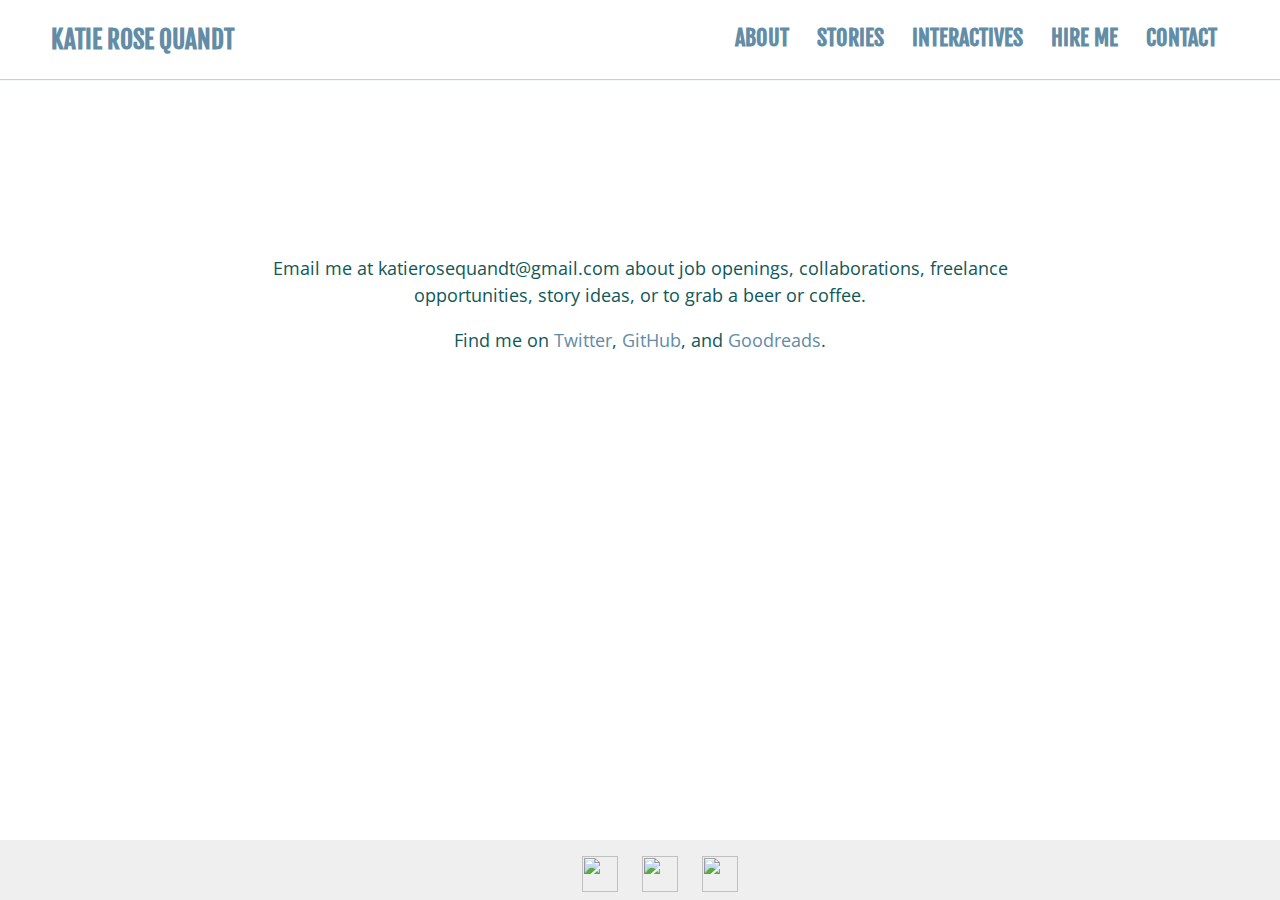
==== contact.html @ b5bfb222 "Initial commit of personal site" ====
<!DOCTYPE html>
<html>
	<head>
		<meta name="viewport" content="width=device-width, initial-scale=1">
		<meta charset="utf-8">
		<title>Katie Rose Quandt</title>
		<link rel="stylesheet" type="text/css" href="style.css" />
 		<link href='http://fonts.googleapis.com/css?family=Open+Sans:400,300,300italic,700,800' rel='stylesheet' type='text/css'>
		<link href='https://fonts.googleapis.com/css?family=Fjalla+One' rel='stylesheet' type='text/css'>
		<script src="http://ajax.googleapis.com/ajax/libs/jquery/1.11.1/jquery.min.js"></script>
		<script src="script.js"></script>
  		<script src="https://cdnjs.cloudflare.com/ajax/libs/tabletop.js/1.4.3/tabletop.min.js"></script>
  		<script src="//code.jquery.com/jquery-1.10.2.js"></script>
		<script> 
			$(function(){
			  $("#header").load("header.html"); 
			  $("#footer").load("footer.html"); 
			});
		</script> 
	</head>

	<body>

		<div id="header"></div>

		<div class="main">
			<div class="contact">
				<p class="p1">Email me at katierosequandt@gmail.com about job openings, collaborations, freelance opportunities, story ideas, or to grab a beer or coffee.</p>
				<p class="p2">Find me on <a href="https://twitter.com/katierosequandt"target="blank">Twitter</a>, <a href="https://github.com/katierosequandt"target="blank">GitHub</a>, and <a href="https://www.goodreads.com/user/show/6638058-katie-rose-quandt"target="blank">Goodreads</a>.</p>
			</div>
		</div>

		<div id="footer"></div>

	</body>
</html>
---- style.css ----
/* MAIN NAV CSS */

html {
	position: relative;
	min-height: 100%;
}
body {
	margin: 0 0 60px;
}


.main-nav {
  background: #fff;
  z-index: 200;
  margin-bottom: -80px;
  box-shadow: 0 1px 1px #BFD4D9;
}

.main-nav a {
	font-family: 'Fjalla One', sans-serif;
	font-size: 22px;
	text-decoration: none;
	font-weight: bold;
	text-transform: uppercase;
	color: #638CA6;
	display: inline-block;
	margin: 24px 12px;
	cursor: pointer;
}

.main-nav a:hover {
	color: #0F5959;
}

#katierose {
	font-size: 25px;
	margin-left: 4%;
	color: #638CA6;
}

#katierose:hover {
	color: #0F5959;
}

.nav-section {
	float: right;
	margin-right: 4%;
}






/* ABOUT PAGE CSS */

.about {
	height: 100%;
	max-width: 75%;
	padding-left: 20%;
	padding-right: 20%;
	font-size: 18px;
	font-family: 'Open Sans', sans-serif;
	color:#0F5959;
	padding-top: 15%;
	margin-bottom: 60px;
	padding-bottom: 6%;
}

.about p {
	line-height: 150%;
	padding-bottom: 10px;
}

.about a {
	color: #638CA6;
	cursor: pointer;
	text-decoration: none;
}

.about a:hover {
	color: #17A697;
}



/* STORIES PAGE CSS */


/* section, h1, and h4 styling also apply to the interactives page */
.section {
	width: 100%;
	padding-top: 3%;
	padding-bottom: 8%;
}

h1 {
	font-family: 'Open Sans', sans-serif;
	text-align: center;
	color: #17A697;
	padding-top: 70px;
}

.h4class {
	font-family: 'Fjalla One', sans-serif;
	font-size: 26px;
	text-transform: uppercase;
	color: #0F5959;
}

.h4class a {
	color: #0F5959;
}

.stories {
	max-width: 75%;
	margin: 0 auto;
	font-family: 'Open Sans', sans-serif;
	font-size: 16px;
}

.stories h4 {
	margin-left: 20px;
}

.stories li {
	padding-top: 4px;
}

.stories a {
	text-decoration: none;
	cursor: pointer;
	color: #0F5959;
}

.stories a:hover {
	color: #638CA6;
}

ul {
	list-style-type: asterisks;
}

ul > li {
	color: #17A697;
}






/* INTERACTIVES PAGE CSS*/

.table-style {
	display: table;
}

.interactives-sub {
	max-width: 70%;
	margin: 0 auto;
}

.group {
	color: #17A697;
}

.item img {
	max-width: 100%;
	margin-top: 7%;
	margin-bottom: 7%;
	box-shadow: 1px 1px 1px 1px #d3d3d3;
}

.project-info {
	font-family: 'Open Sans', sans-serif;
	width: 50%;
	display: table-cell;
	vertical-align: middle;
	padding-left: 50px;
	color: #0F5959;
}

.project-info a {
	text-decoration: none;
	cursor: pointer;
}

.project-info p a {
	color: #17A697;
}

.project-info a:hover {
	color: #638CA6;
}



/* HIRE ME PAGE CSS */

.hire {
	max-width:60%;
	padding-left: 20%;
	padding-right: 20%
	font-size: 18px;
	margin-top: 17%;
	margin-bottom: 15%;
	font-family: 'Open Sans', sans-serif;
	color:#0F5959;
}

.hire p {
	padding-bottom: 10px;
	font-size: 25px;
}

.hire li {
	font-size: 16px;
}





/* CONTACT PAGE CSS */

.contact {
	font-family: 'Open Sans', sans-serif;
	font-size: 18px;
	height:100%;
	margin-bottom: 60px;
	text-align: center;
}

.p1, .p2 {
	max-width: 60%;
	padding-left: 20%;
	color: #0F5959;
	line-height: 150%
} 

.p1 {
	margin-top: 20%;
}

.p2 {
	margin-bottom: 15%;
	padding-bottom: -60px;
}

.contact a {
	color: #638CA6;
	text-decoration: none;
}

.contact a:hover {
	color: #0F5959;
}



/* FOOTER CSS */

#footer {
	position: absolute;
	bottom:0;
	left:0;
  	width:100%;
  	height:60px;
  	margin-top: -60px;
  	background-color: #efefef;
  	text-align: center;
}

li img {
    width:36px;
    height:36px;
}

ul.social_icons, li.social {
    display:inline-block;
    position: relative;
    margin-bottom:0;
    margin-left: 10px;
    margin-right: 10px;
}


/* MEDIA QUERIES */
@media only screen and (max-width : 768px) {
	.mobile-indent {
		max-width: 90%;
	}

	.main-nav a {
		font-size: 20px;
		margin-top: 10px;
		margin-bottom: 10px;
		margin-left: 0px;
	}

	.nav-section {
		float: none;
		margin-left: 4%;
	}

	.contact {
		display:table-cell;
		vertical-align:middle;
	}

}

@media only screen and (max-width : 640px) {

	.main-nav a {
		text-align: left;
	}
	.about {
		margin-top: 20%;
		max-width: 90%;
		padding: 5%;
	}
	.project-info {
		width: 100%;
		display: block;
		padding: 0;
	}
	.item-img {
		width: 100%;
	}
	.image-wrapper {
		width: 85%;
		margin: 0 auto;
	}

	.p1, .hire {
		margin-top: 30%;
		margin-bottom: 20%;
	}
}

@media only screen and (max-width : 480px) {
	.mobile-indent {
		max-width: 85%;
	}

	.stories {
		max-width: 85%;
	}
}
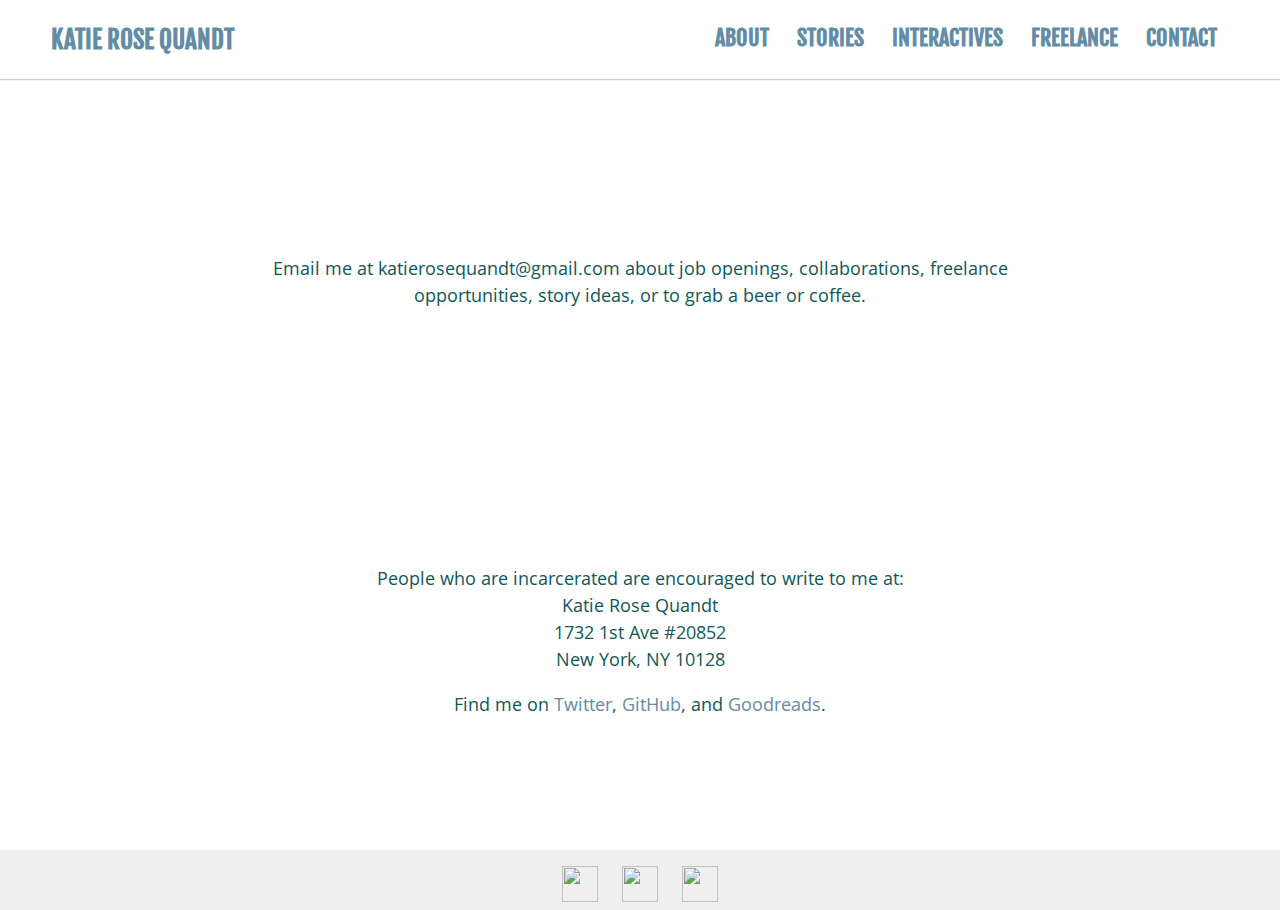
==== commit d08a4db6: "added contact info" ====
--- a/contact.html
+++ b/contact.html
@@ -5,9 +5,9 @@
 		<meta charset="utf-8">
 		<title>Katie Rose Quandt</title>
 		<link rel="stylesheet" type="text/css" href="style.css" />
- 		<link href='http://fonts.googleapis.com/css?family=Open+Sans:400,300,300italic,700,800' rel='stylesheet' type='text/css'>
+ 		<link href='https://fonts.googleapis.com/css?family=Open+Sans:400,300,300italic,700,800' rel='stylesheet' type='text/css'>
 		<link href='https://fonts.googleapis.com/css?family=Fjalla+One' rel='stylesheet' type='text/css'>
-		<script src="http://ajax.googleapis.com/ajax/libs/jquery/1.11.1/jquery.min.js"></script>
+		<script src="https://ajax.googleapis.com/ajax/libs/jquery/1.11.1/jquery.min.js"></script>
 		<script src="script.js"></script>
   		<script src="https://cdnjs.cloudflare.com/ajax/libs/tabletop.js/1.4.3/tabletop.min.js"></script>
   		<script src="//code.jquery.com/jquery-1.10.2.js"></script>
@@ -26,6 +26,7 @@
 		<div class="main">
 			<div class="contact">
 				<p class="p1">Email me at katierosequandt@gmail.com about job openings, collaborations, freelance opportunities, story ideas, or to grab a beer or coffee.</p>
+				<p class="p1">People who are incarcerated are encouraged to write to me at: <br>Katie Rose Quandt<br>1732 1st Ave #20852<br>New York, NY 10128 </p>
 				<p class="p2">Find me on <a href="https://twitter.com/katierosequandt"target="blank">Twitter</a>, <a href="https://github.com/katierosequandt"target="blank">GitHub</a>, and <a href="https://www.goodreads.com/user/show/6638058-katie-rose-quandt"target="blank">Goodreads</a>.</p>
 			</div>
 		</div>
--- a/style.css
+++ b/style.css
@@ -1,4 +1,3 @@
-
 /* MAIN NAV CSS */
 
 html {
@@ -138,10 +137,6 @@
 	color: #638CA6;
 }
 
-ul {
-	list-style-type: asterisks;
-}
-
 ul > li {
 	color: #17A697;
 }
@@ -169,7 +164,6 @@
 .item img {
 	max-width: 100%;
 	margin-top: 7%;
-	margin-bottom: 7%;
 	box-shadow: 1px 1px 1px 1px #d3d3d3;
 }
 
@@ -284,7 +278,9 @@
     margin-bottom:0;
     margin-left: 10px;
     margin-right: 10px;
-}
+    padding-left: 0;
+}
+
 
 
 /* MEDIA QUERIES */
@@ -309,27 +305,21 @@
 		display:table-cell;
 		vertical-align:middle;
 	}
-
 }
 
 @media only screen and (max-width : 640px) {
 
-	.main-nav a {
-		text-align: left;
-	}
 	.about {
 		margin-top: 20%;
 		max-width: 90%;
 		padding: 5%;
 	}
+
 	.project-info {
 		width: 100%;
 		display: block;
 		padding: 0;
 	}
-	.item-img {
-		width: 100%;
-	}
 	.image-wrapper {
 		width: 85%;
 		margin: 0 auto;
@@ -341,12 +331,18 @@
 	}
 }
 
-@media only screen and (max-width : 480px) {
+@media only screen and (max-width : 460px) {
+	
 	.mobile-indent {
 		max-width: 85%;
 	}
 
+	.main-nav a {
+		font-size: 17px;
+		margin-right:10px;
+	}
+
 	.stories {
-		max-width: 85%;
+		max-width:95%;
 	}
 }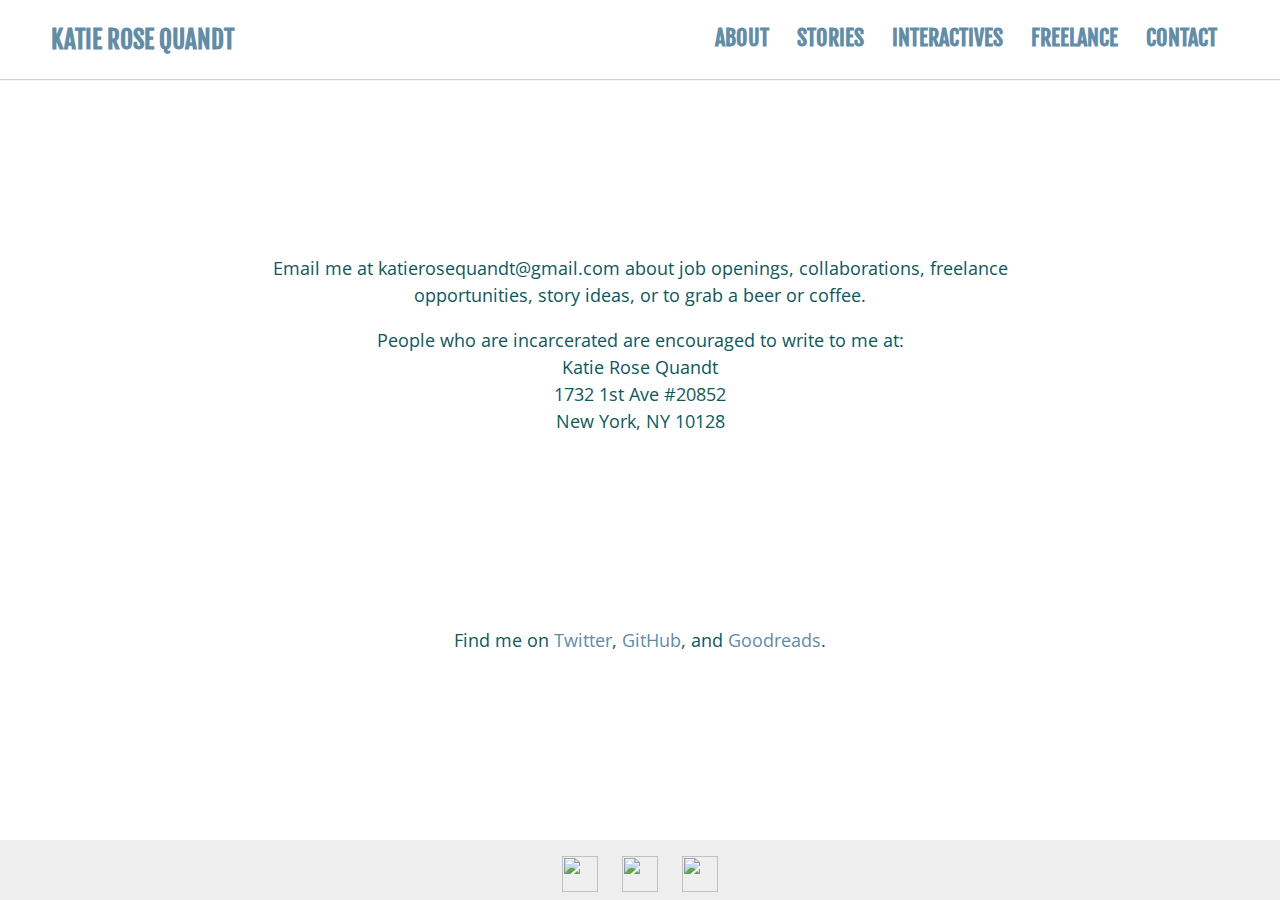
==== commit 86b4a17e: "fixed spacing on contact page" ====
--- a/contact.html
+++ b/contact.html
@@ -26,7 +26,7 @@
 		<div class="main">
 			<div class="contact">
 				<p class="p1">Email me at katierosequandt@gmail.com about job openings, collaborations, freelance opportunities, story ideas, or to grab a beer or coffee.</p>
-				<p class="p1">People who are incarcerated are encouraged to write to me at: <br>Katie Rose Quandt<br>1732 1st Ave #20852<br>New York, NY 10128 </p>
+				<p class="p2">People who are incarcerated are encouraged to write to me at: <br>Katie Rose Quandt<br>1732 1st Ave #20852<br>New York, NY 10128 </p>
 				<p class="p2">Find me on <a href="https://twitter.com/katierosequandt"target="blank">Twitter</a>, <a href="https://github.com/katierosequandt"target="blank">GitHub</a>, and <a href="https://www.goodreads.com/user/show/6638058-katie-rose-quandt"target="blank">Goodreads</a>.</p>
 			</div>
 		</div>
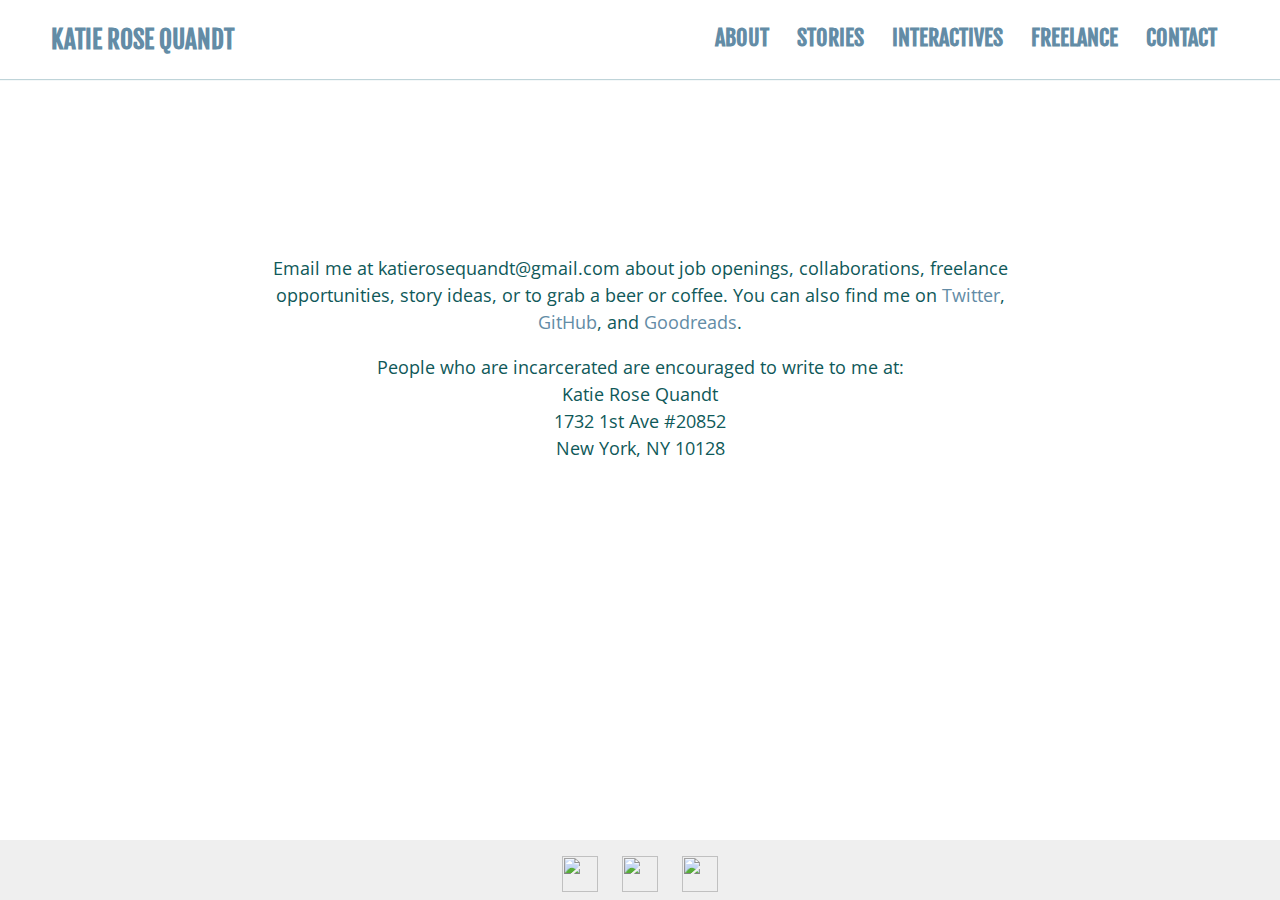
==== commit bacccdb3: "tweaked contact page" ====
--- a/contact.html
+++ b/contact.html
@@ -25,9 +25,8 @@
 
 		<div class="main">
 			<div class="contact">
-				<p class="p1">Email me at katierosequandt@gmail.com about job openings, collaborations, freelance opportunities, story ideas, or to grab a beer or coffee.</p>
+				<p class="p1">Email me at katierosequandt@gmail.com about job openings, collaborations, freelance opportunities, story ideas, or to grab a beer or coffee. You can also find me on <a href="https://twitter.com/katierosequandt"target="blank">Twitter</a>, <a href="https://github.com/katierosequandt"target="blank">GitHub</a>, and <a href="https://www.goodreads.com/user/show/6638058-katie-rose-quandt"target="blank">Goodreads</a>.</p>
 				<p class="p2">People who are incarcerated are encouraged to write to me at: <br>Katie Rose Quandt<br>1732 1st Ave #20852<br>New York, NY 10128 </p>
-				<p class="p2">Find me on <a href="https://twitter.com/katierosequandt"target="blank">Twitter</a>, <a href="https://github.com/katierosequandt"target="blank">GitHub</a>, and <a href="https://www.goodreads.com/user/show/6638058-katie-rose-quandt"target="blank">Goodreads</a>.</p>
 			</div>
 		</div>
 
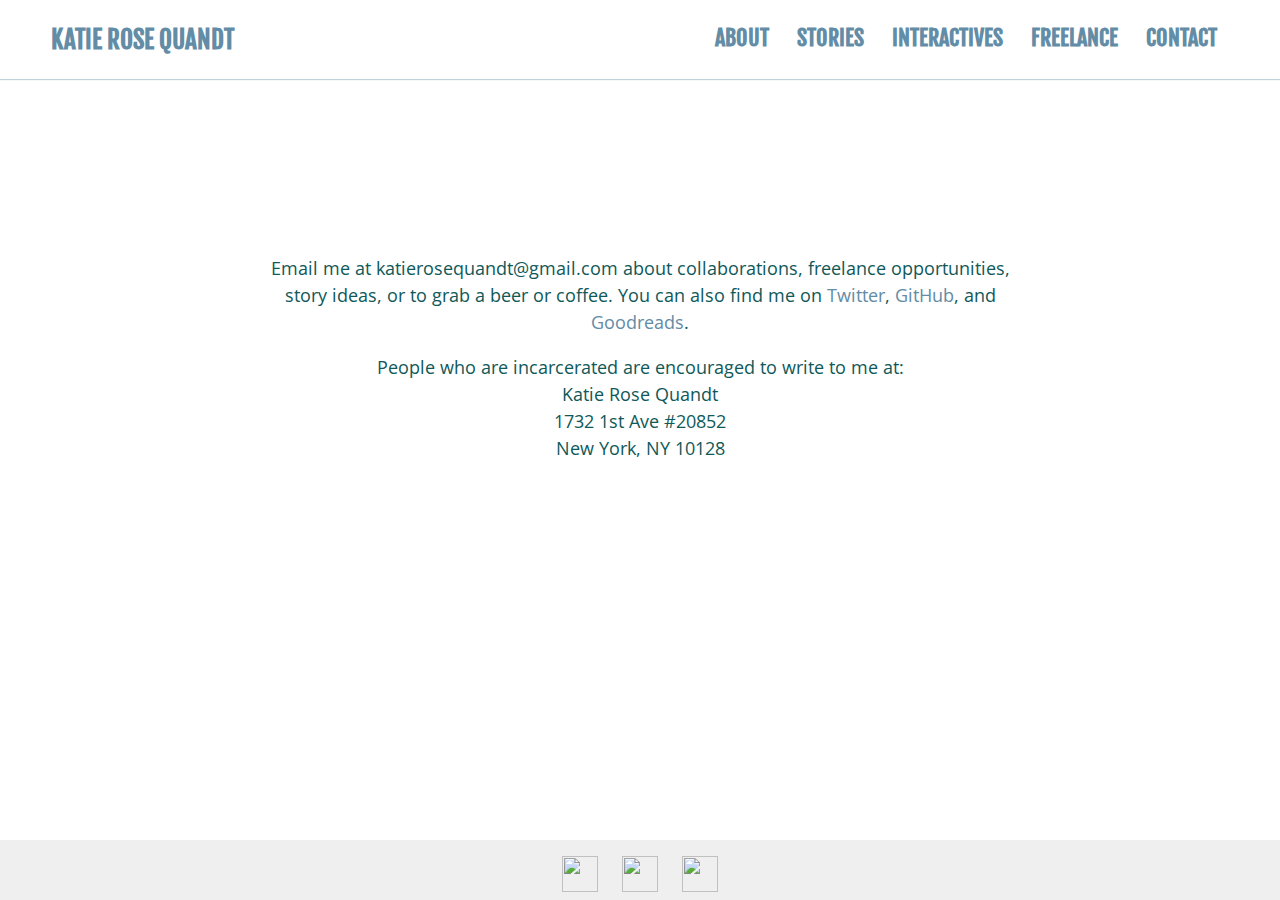
==== commit e4165984: "removed something" ====
--- a/contact.html
+++ b/contact.html
@@ -25,7 +25,7 @@
 
 		<div class="main">
 			<div class="contact">
-				<p class="p1">Email me at katierosequandt@gmail.com about job openings, collaborations, freelance opportunities, story ideas, or to grab a beer or coffee. You can also find me on <a href="https://twitter.com/katierosequandt"target="blank">Twitter</a>, <a href="https://github.com/katierosequandt"target="blank">GitHub</a>, and <a href="https://www.goodreads.com/user/show/6638058-katie-rose-quandt"target="blank">Goodreads</a>.</p>
+				<p class="p1">Email me at katierosequandt@gmail.com about collaborations, freelance opportunities, story ideas, or to grab a beer or coffee. You can also find me on <a href="https://twitter.com/katierosequandt"target="blank">Twitter</a>, <a href="https://github.com/katierosequandt"target="blank">GitHub</a>, and <a href="https://www.goodreads.com/user/show/6638058-katie-rose-quandt"target="blank">Goodreads</a>.</p>
 				<p class="p2">People who are incarcerated are encouraged to write to me at: <br>Katie Rose Quandt<br>1732 1st Ave #20852<br>New York, NY 10128 </p>
 			</div>
 		</div>
